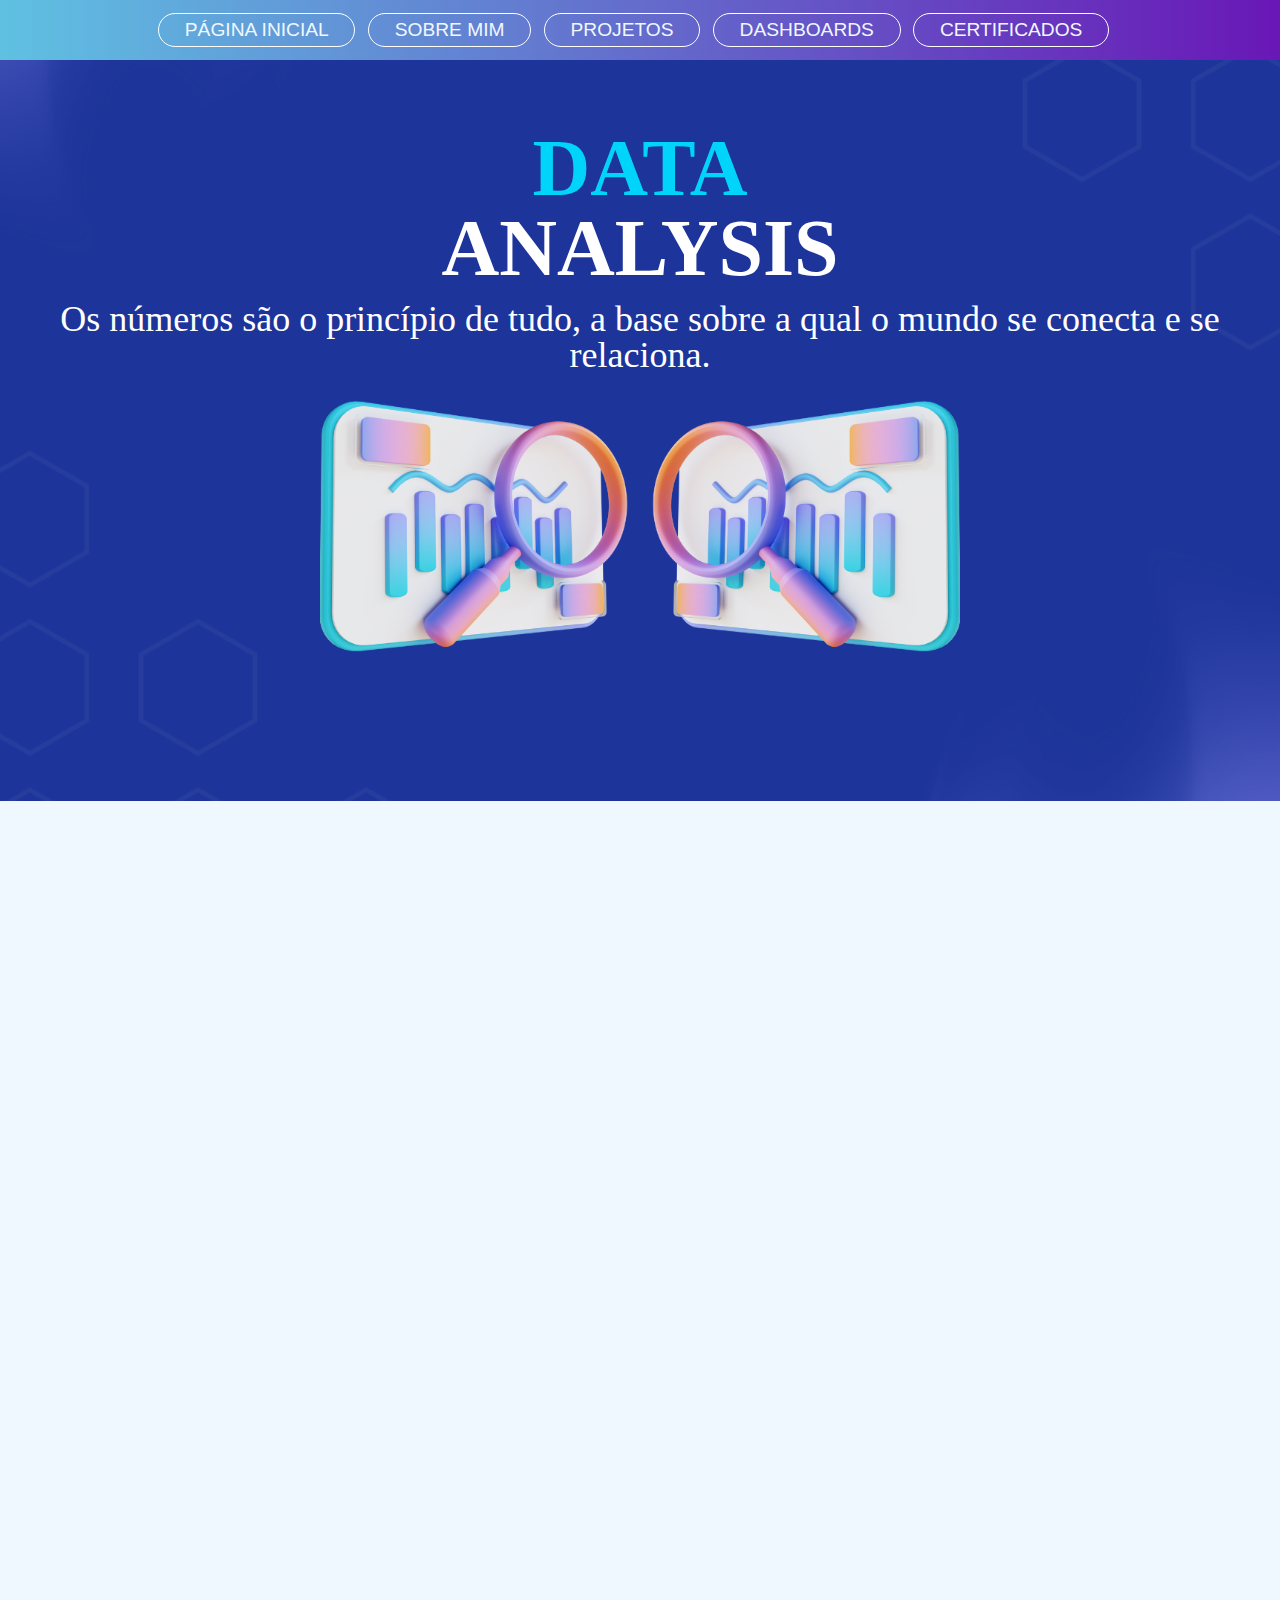
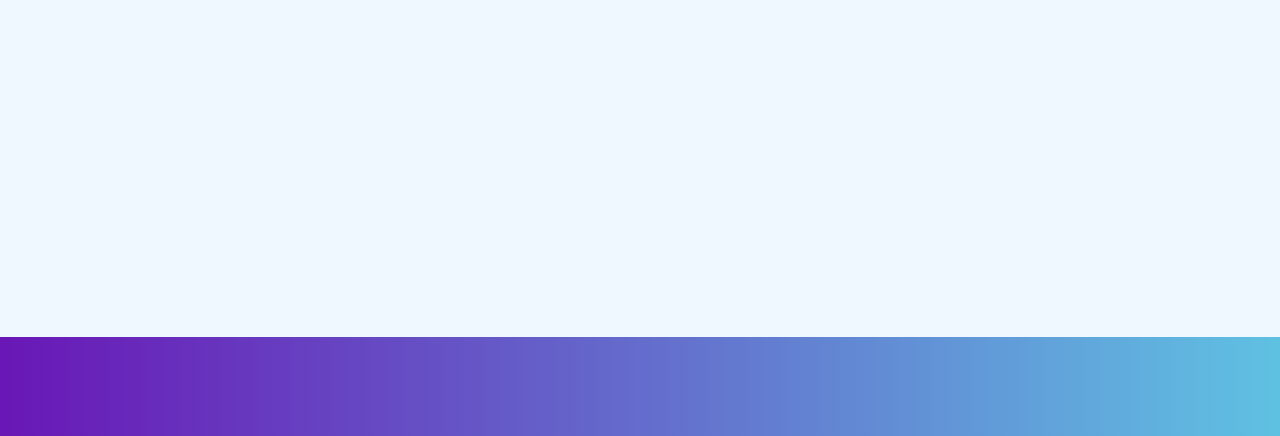
==== Portifólio Renilson/index.html @ b1ca03ba "Add files via upload" ====
<!DOCTYPE html>
<html lang="pt-BR">
<head>
    <meta charset="UTF-8">
    <meta name="viewport" content="width=device-width, initial-scale=1.0">
    <link rel="stylesheet" href="./style.css">
    <link rel="stylesheet" href="./reset.css">
    <link rel="stylesheet" href="./animacao.css">
    <link rel="stylesheet" href="./animacao_section_3.css">
    <script src="script_section_dois.js"></script>
    <script src="./script_pag_inicial.js"></script>

    <title>Paginal inicial</title>
</head>
<body>
    <header>
        <nav class="nav" id="nav">
            <a class="nav_texto" href="/index.html">PÁGINA INICIAL</a>
            <a class="nav_texto" href="#">SOBRE MIM</a>
            <a class="nav_texto" href="#">PROJETOS</a>
            <a class="nav_texto" href="#">DASHBOARDS</a>
            <a class="nav_texto" href="#">CERTIFICADOS</a>
        </nav>
    </header>
    
    <section class="section_um">
        <article class="section_um_article_um">
            <div class="section_um_article_um_top" id="section_um_top"> 
                <h1 class="section_um_article_um_top_titulo">DATA</h1>
                <h1 class="section_um_article_um_top_sub_titulo"> ANALYSIS </h1>
                <p class="section_um_article_um_top_nota">Os números são o princípio de tudo, a base sobre a qual o mundo se conecta e se relaciona.</p>
            </div>
         </article>

         <div class="section_um_imagem" id="img_section">
            <img src="./assets/imagem_pagina_inicial.png" alt="Visualização de dados" class="section_um_imagem_img">
         </div>

         <article class="section_um_article_dois">

            <div class="texto_bot" id="portifolio">
                <h1 class="section_um_article_um_bot_titulo"> PORTIFÓLIO </h1>
                <h1 class="section_um_article_um_bot_sub_titulo"> Renilson Vital </h1>
            </div>
         </article>
    </section>

    <section class="section_dois">
        <div class="section_dois_bloco_um">
            
            <div class="section_dois_bloco_um_elemento_um animate translate-out">
                <a href="#"><img src="./assets/dash_img.jpg" alt="Dashboards" class="img_dash"></a>
                <p class="section_dois_bloco_um_elemento_texto">Dashboards</p>
                <p class="section_dois_bloco_um_elemento_texto_subtitulo"> —PowerBI|Streamlit|Exel—</p>
            </div>

            <div class="section_dois_bloco_um_elemento_dois animate translate-out">
                <a href="#"><img src="./assets/projetos.gif" alt="Projetos" class="img_projeto"></a>
                <p class="section_dois_bloco_um_elemento_texto">Projetos</p>
                <p class="section_dois_bloco_um_elemento_texto_subtitulo"> —Python|SQL|PowerBI—</p>

            </div>

            <div class="section_dois_bloco_um_elemento_tres animate translate-out">
                <a href="#"><img src="./assets/certificados.png" alt="Cursos e Certificados" class="img_certificados"></a>
                <p class="section_dois_bloco_um_elemento_texto">Cursos e Certificados</p>
                <p class="section_dois_bloco_um_elemento_texto_subtitulo">—Fornmação|Cursos—</p>

            </div>
        </div>
  

            </div>
        </div>

    </section>

    <section class="section_tres">
        <div class="section_tres_bloco_um animate_dois translate_dois-out">
            <img src="./assets/renilson_vital.png" class="section_tres_bloco_um_img">
        </div>

        <div class="section_tres_bloco_dois animate translate">
            <h1 class="section_tres_bloco_dois_titulo">Prazer, eu sou o Renilson!</h1>
            
            <p class="section_tres_bloco_dois_artigo">
                Mestrando em pela PUC-RJ e apaixonado por programação, desenvolvo automações e soluções inteligentes para o seu negócio. Para saber mais sobre este portfólio e minhas experiências profissionais clique <a href="#" class="clique_aqui"> >>AQUI<< </a>.
            </p>
        </div>
        
    </section>
 
    <footer class="rodape">

        <div class="bloco_img"> 
            <a href="#" class="clique_aqui ">    <img src="./assets/git.png" class="img_footer animate_tres translate_tres-out" >    </a>  
        </div>

        <div class="bloco_img"> 
            <a href="#" class="clique_aqui">    <img src="./assets/linkedIn.png" class="img_footer animate_tres translate_tres-out">    </a>  
 
        </div>

        <div class="bloco_img"> 
            <a href="#" class="clique_aqui">    <img src="./assets/email.png" class="img_footer animate_tres translate_tres-out">   </a>  
            
        </div>

    </footer>
        
</body>
</html>
---- Portifólio Renilson/style.css ----
:root {
    --degrade: linear-gradient(to right, #5fc1e2, #6917b6);
    --degrade2: linear-gradient(to left, #5fc1e2, #6917b6);

}



.nav{
    position: fixed;
    width: 100%;
    background:var(--degrade);
    z-index: 1; 
    align-items: center; 
    justify-content: space-around; 
    padding:1% 0% 1% 0%; 
    display: flex;
    justify-content: center;

}

.nav_texto{
    text-decoration: none;
    color: aliceblue;
    padding: 0.5% 2% 0.5% 2%;
    font-family:'Gill Sans', 'Gill Sans MT', Calibri, 'Trebuchet MS', sans-serif;
    font-size: 120%;
    border: 1px solid #fff;
    margin-right: 1%;
    border-radius: 30px;

    
}

.nav_texto:hover{
    color: #000;
    background-color: #00d4fa;
    border: 1px solid #000;

}

.section_um {
    background-image: url("./assets/background_section_um.png");
    background-repeat: no-repeat;
    background-size: cover;
    background-position: center;
    padding-top: 10%;
    height: 100%; /* Ocupa toda a altura disponível */
    width: 100%; /* Ocupa toda a largura disponível */
}

.section_um_article_um_top{
    align-items: center;
    text-align: center;
}

.section_um_article_um_top_titulo {
    font-family:cursive;
    color: #00d4fa;
    font-size: 80px;
    font-weight: bold;
}

.section_um_article_um_top_sub_titulo {
    font-family:cursive;
    color: #fff;
    font-size: 80px;
    font-weight: bold;
    

}

.section_um_article_um_top_nota{
    color:#fff;
    font-family:cursive;
    font-size: 36px;
    padding: 1% 0% 2% 0%;
}
.section_um_imagem{
    text-align: center;
}

.section_um_imagem_img{
    width: 50%;
}

.section_um_article_dois{
    display: flex;
    justify-content: center;
    padding:1% 0% 2% 0%;

}

.texto_bot{
    text-align: center;
    align-items: center;
    justify-content: center;
}
.section_um_article_um_bot_titulo {
 
    color: #00d4fa;
    font-size: 48px;
    font-family:cursive;

}

.section_um_article_um_bot_sub_titulo{
    color: #fff;
    font-size:60px;
    font-family:cursive;
}



.section_dois {
    background-color: aliceblue;
    display: flex;
    width: 100%; /* Ocupa toda a largura disponível */
  
}


.section_dois_bloco_um{
    align-items: center;
    display: flex;
    flex-direction: row; /* Define a direção dos filhos como horizontal */
    justify-content: center; /* Espaço igual entre os elementos */
    padding:2% 0% 5% 5%;
    margin:10%
}

.section_dois_bloco_um_elemento_um{
    text-align: center;   
}

.section_dois_bloco_um_elemento_dois{
    text-align: center;   
    padding-left: 8%;
}

.section_dois_bloco_um_elemento_tres{
    text-align: center;   
}

.section_dois_bloco_um_elemento_texto{ 
    font-family:cursive;
    font-size: 26px;
}



.section_dois_bloco_um_elemento_texto_subtitulo{
    padding-top: 2%;
    color:darkcyan;
}

.img_dash{
    width: 80%;
    padding-bottom:5% ;
}

.img_projeto{
    width: 80%;
    padding-bottom:1% ;

}

.img_certificados{
    width: 80%;
    padding-bottom:5% ;
}

.section_tres {
    display: flex;
    background-color: aliceblue;
    align-items: flex-end;
    justify-content: left;
    width: 100%; /* Ocupa toda a largura disponível */
  
}

.section_tres_bloco_um{
    padding: 2% 25% 0% 0%;
}

.section_tres_bloco_um_img{
    width: 150%;
    padding: 0% 5% 0% 40%;
}

.section_tres_bloco_dois{
    padding: 0% 0% 10% 0% ;
    align-items: flex-end;
}

.section_tres_bloco_dois_titulo{
    font-size: 30px;
    font-family:'Gill Sans';
    padding-bottom: 2%;
}

.section_tres_bloco_dois_artigo{
    font-size: 20px;
    font-family: 'Lucida Sans', 'Lucida Sans Regular', 'Lucida Grande', 'Lucida Sans Unicode', Geneva, Verdana, sans-serif;
    line-height: 1.6;
    padding: 0% 10% 10% 0%;
}

.rodape{
    background: var(--degrade2);
    width: 100%; 
    display: flex;
    justify-content: flex-end;

}

.clique_aqui{
    text-decoration: none;
}

.clique_aqui:hover{
    background: var(--degrade);
    color: #fff;
}

.bloco_img{
    padding: 1% 5% 1% 0%;
}

.img_footer{
    width: 70px;

}

@media only screen and (max-width: 640px) {
    .nav_texto{
       font-size: 12px;
    }


    .section_um{
        padding-top: 15%;
    }

    .section_um_article_um_top_titulo {
        font-size: 50px;

    }

    .section_um_article_um_top_sub_titulo {
        font-size: 50px;
    }

    .section_um_article_um_top_nota{
        font-size: 20px;

    }

    .section_um_article_um_bot_titulo{
        font-size: 30px;
    }
    .section_um_article_um_bot_sub_titulo{
     
        font-size:35px;
    
    }

    .section_dois_bloco_um{
        align-items: center;
        text-align: center;
        flex-direction: column; 
             
    }
    
    .section_dois_bloco_um_elemento_um {
        padding: 10%;
    }

    .section_dois_bloco_um_elemento_dois{
        padding: 10%;

    }

    .section_dois_bloco_um_elemento_tres{ 
        padding: 10%;

    }
    
    .img_dash{
        width: 70%;
    }

    .img_projeto{
        width: 90%;
    }

    .img_certificados{
        width: 70%;
    }

    .section_tres_bloco_um{
        padding: 0%;
    }

    .section_tres_bloco_um_img{
        width: 200px;
        padding: 0% 0% 0% 5%;
    }

    .section_tres_bloco_dois{
     padding: 0%;   
    }
    .section_tres_bloco_dois_titulo{
        font-size: 25px;
        padding: 0% 30% 5% 0%;
        
    }

    .section_tres_bloco_dois_artigo{
        font-size: 16px;
        line-height: 1.1;
    }

    .img_footer{
        margin-top: 10%;
        width: 35px;
    }

}
---- Portifólio Renilson/animacao.css ----
.animate {
    opacity: 0;
    transition: opacity 1s ease, transform 1s ease;
}
.animate-enter {
    opacity: 1;
}
.animate-exit {
    opacity: 0;
}
.translate-in {
    transform: translateY(0);
}
.translate-out {
    transform: translateY(50px);
}

.animate_dois {
    opacity: 0;
    transition: opacity 1s ease, transform 1s ease;
}
.animate_dois-enter {
    opacity: 1;
}
.animate_dois-exit {
    opacity: 0;
}
.translate_dois-in {
    transform: translateX(-30px);
}
.translate_dois-out {
    transform: translateX(30px);
}

.animate_tres {
    opacity: 0;
    transition: opacity 1s ease, transform 1s ease;
}
.animate_tres-enter {
    opacity: 1;
}
.animate_tres-exit {
    opacity: 0;
}
.translate_tres-in {
    transform: translateY(10px);
}
.translate_tres-out {
    transform: translateY(0px);
}

.translate_tres-in {
    transform: translateY(0px);
}
.translate_tres-out {
    transform: translateY(10px);
}

@media only screen and (max-width: 640px) { 
    .translate_tres-in {
        transform: translateY(0px);
    }
    .translate_tres-out {
        transform: translateY(10px);
    }
}
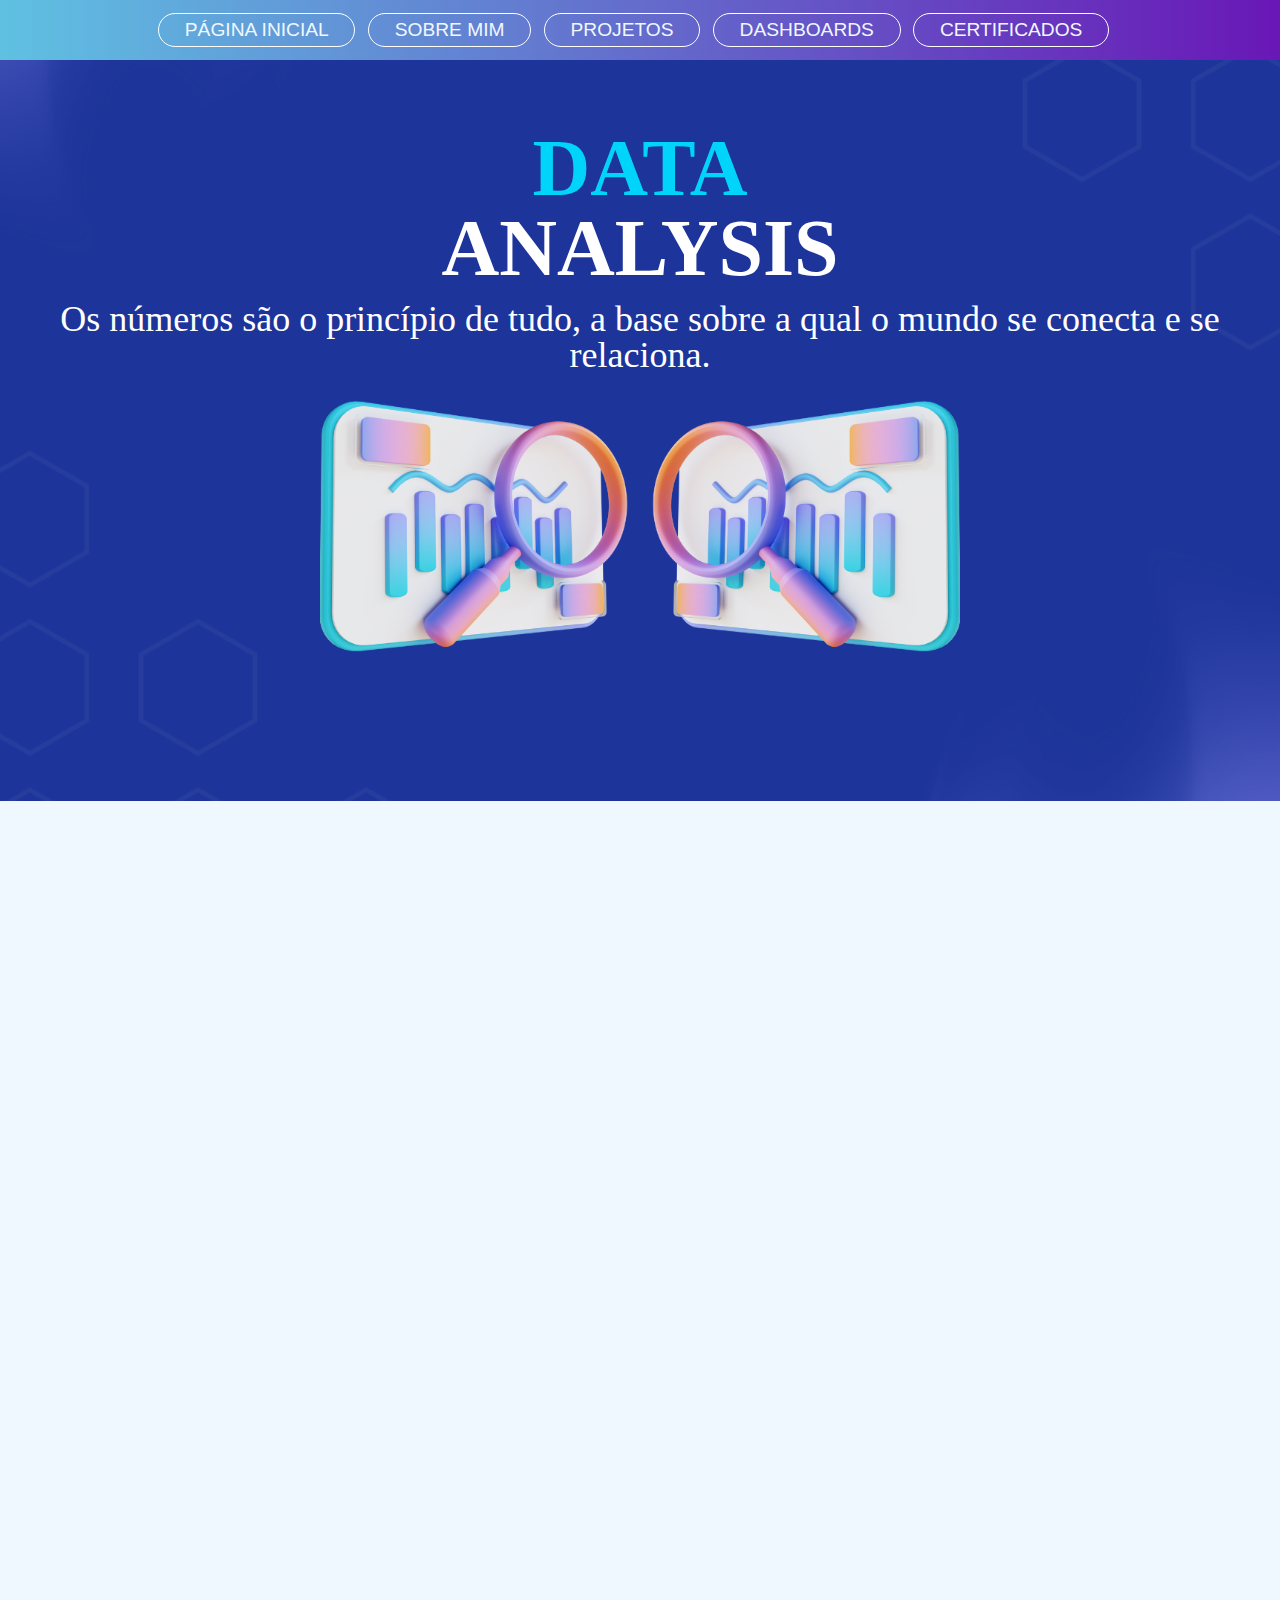
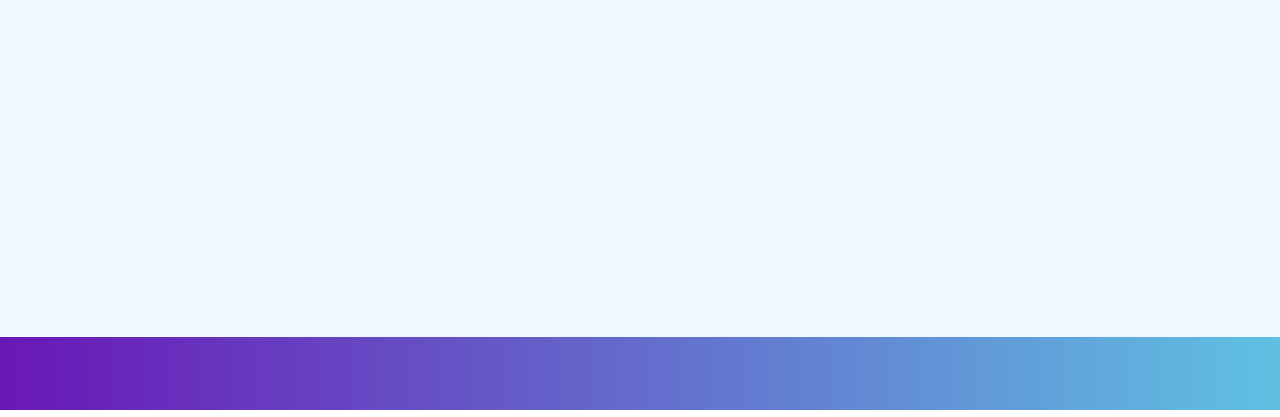
==== commit a19d2de0: "Add files via upload" ====
--- a/Portifólio Renilson/index.html
+++ b/Portifólio Renilson/index.html
@@ -7,6 +7,7 @@
     <link rel="stylesheet" href="./reset.css">
     <link rel="stylesheet" href="./animacao.css">
     <link rel="stylesheet" href="./animacao_section_3.css">
+    <link rel="stylesheet" href="./sobre_mim.css">
     <script src="script_section_dois.js"></script>
     <script src="./script_pag_inicial.js"></script>
 
@@ -14,9 +15,9 @@
 </head>
 <body>
     <header>
-        <nav class="nav" id="nav">
+        <nav class="nav">
             <a class="nav_texto" href="/index.html">PÁGINA INICIAL</a>
-            <a class="nav_texto" href="#">SOBRE MIM</a>
+            <a class="nav_texto" href="./sobre_mim.html">SOBRE MIM</a>
             <a class="nav_texto" href="#">PROJETOS</a>
             <a class="nav_texto" href="#">DASHBOARDS</a>
             <a class="nav_texto" href="#">CERTIFICADOS</a>
@@ -64,7 +65,7 @@
             <div class="section_dois_bloco_um_elemento_tres animate translate-out">
                 <a href="#"><img src="./assets/certificados.png" alt="Cursos e Certificados" class="img_certificados"></a>
                 <p class="section_dois_bloco_um_elemento_texto">Cursos e Certificados</p>
-                <p class="section_dois_bloco_um_elemento_texto_subtitulo">—Fornmação|Cursos—</p>
+                <p class="section_dois_bloco_um_elemento_texto_subtitulo">—Formação|Cursos—</p>
 
             </div>
         </div>
--- a/Portifólio Renilson/style.css
+++ b/Portifólio Renilson/style.css
@@ -33,9 +33,8 @@
 }
 
 .nav_texto:hover{
-    color: #000;
-    background-color: #00d4fa;
-    border: 1px solid #000;
+    color: #ffffff;
+    background-color: #00000593;
 
 }
 
@@ -224,7 +223,7 @@
 }
 
 .bloco_img{
-    padding: 1% 5% 1% 0%;
+    padding: 0% 5% 0% 0%;
 }
 
 .img_footer{
@@ -264,11 +263,14 @@
         font-size:35px;
     
     }
+
+    
 
     .section_dois_bloco_um{
         align-items: center;
         text-align: center;
         flex-direction: column; 
+        padding: 0;
              
     }
     
@@ -302,23 +304,31 @@
         padding: 0%;
     }
 
+    .section_tres{
+        display: flex;
+        flex-direction: column;
+        text-align: center;
+        align-items: center;
+    }
     .section_tres_bloco_um_img{
         width: 200px;
-        padding: 0% 0% 0% 5%;
+        padding-left: 22%;
+       
     }
 
     .section_tres_bloco_dois{
      padding: 0%;   
     }
+
     .section_tres_bloco_dois_titulo{
         font-size: 25px;
-        padding: 0% 30% 5% 0%;
         
     }
 
     .section_tres_bloco_dois_artigo{
         font-size: 16px;
         line-height: 1.1;
+        padding: 0;
     }
 
     .img_footer{
--- a/Portifólio Renilson/sobre_mim.css
+++ b/Portifólio Renilson/sobre_mim.css
@@ -0,0 +1,189 @@
+:root {
+    --degrade_sobre_mim: linear-gradient(to left, #ffffff, #e6e4ebf3);
+}
+
+.sobre_mim_section_um {
+    width: 100%;
+    padding-top: 10%;
+    display: flex;
+    flex-direction: row;
+    padding-bottom: 5%;
+    background: var(--degrade_sobre_mim);
+}
+
+.sobre_mim_section_um_bloco_img {
+    margin: 0% 5% 0% 5%;
+}
+
+.sobre_mim_section_um_img {
+    width: 150%;
+}
+
+.sobre_mim_section_um_texto {
+    display: flex;
+    flex-direction: column;
+    text-align: left;
+    padding-left: 10%;
+}
+
+.sobre_mim_section_um_texto_titulo {
+    font-size: 30px;
+    margin-bottom: 1%;
+    font-family: monospace;
+    padding-left: 0.4%;
+}
+
+.sobre_mim_section_um_texto_artigo {
+    padding: 0% 25% 0% 0%;
+}
+
+.sobre_mim_section_um_texto_artigo_artigo {
+    line-height: 1.5;
+    font-size: 18px;
+    font-family: Arial, Helvetica;
+    margin: 1%;
+    text-align: justify;
+    padding-bottom:10px ;
+}
+
+.sobre_mim_section_dois {
+    width: 100%;
+    display: flex;
+    flex-direction: column;
+    align-items: center;
+    padding-top: 3%;
+    background: var(--degrade_sobre_mim);
+}
+
+.sobre_mim_section_dois_titulo {
+    font-size: 36px;
+    font-family: Arial, Helvetica;
+    margin-bottom: 2%;
+}
+
+.sobre_mim_section_dois_container {
+    display: flex;
+    margin-left: 10%;
+    margin-right: 10%;
+    margin-bottom: 2%;
+    border: 1px solid;
+    padding: 1% 3% 1% 3%;
+    border-radius: 30px;
+    align-items: center;
+}
+
+.sobre_mim_section_dois_container_img_img {
+    width: 200px;
+}
+
+.sobre_mim_section_dois_container_texto {
+    margin-left: 5%;
+    margin: 2% 10% 2% 10%;
+}
+
+.sobre_mim_section_dois_container_texto_titulo {
+    font-size: 38px;
+}
+
+.sobre_mim_section_dois_container_texto_duracao {
+    margin-bottom: 1%;
+    margin-top: 1%;
+    font-size: 16px;
+}
+
+.sobre_mim_section_dois_container_texto_cargo {
+    margin-bottom: 2%;
+    font-size: 28px;
+}
+
+.sobre_mim_section_dois_container_texto_descricao {
+    text-align: justify;
+    font-size: 18px;
+}
+
+.formacao {
+    width: 75%;
+}
+
+.puc {
+    width: 150px;
+}
+
+.texto_puc {
+    padding-left: 2.9%;
+}
+
+@media only screen and (max-width: 1200px) {
+    .sobre_mim_section_um {
+        flex-direction: column;
+        text-align: center;
+        text-align: center;
+    }
+
+    .sobre_mim_section_um_img {
+        width: 50%;
+        padding: 0% 10% 0% 10%;
+        margin: 0%;
+    }
+
+    .sobre_mim_section_um_texto {
+        text-align: center;
+        padding-left: 10%;
+    }
+
+    .sobre_mim_section_um_texto_titulo {
+        padding: 0% 25% 0% 10%;
+    }
+
+    .sobre_mim_section_um_texto_artigo{
+        padding-left: 10%;
+    }
+
+    .sobre_mim_section_dois_titulo {
+        font-size: 30px;
+    }
+}
+
+@media only screen and (max-width: 950px) {
+    .sobre_mim_section_dois_container_img_img {
+        width: 150px;
+    }
+    .puc {
+        width: 140px;
+    }
+
+    .sobre_mim_section_dois_container_texto_titulo {
+        font-size: 28px;
+    }
+
+    .sobre_mim_section_dois_container_texto_descricao {
+        text-align: left;
+    }
+
+    .sobre_mim_section_dois_container_texto_cargo {
+        font-size: 20px;
+        font-weight: solid;
+    }
+
+    .sobre_mim_section_dois_container_texto_descricao {
+        font-size: 16px;
+    }
+}
+
+@media only screen and (max-width: 640px) {
+    .sobre_mim_section_um_texto_artigo_artigo{
+        font-size: 16px;
+    }
+    .sobre_mim_section_dois_container{
+        flex-direction: column;
+    }
+  
+    .sobre_mim_section_dois_container_texto{
+        text-align: center;
+    }
+
+    .sobre_mim_section_dois_container_texto_descricao{
+        text-align: center;
+
+    }
+}
